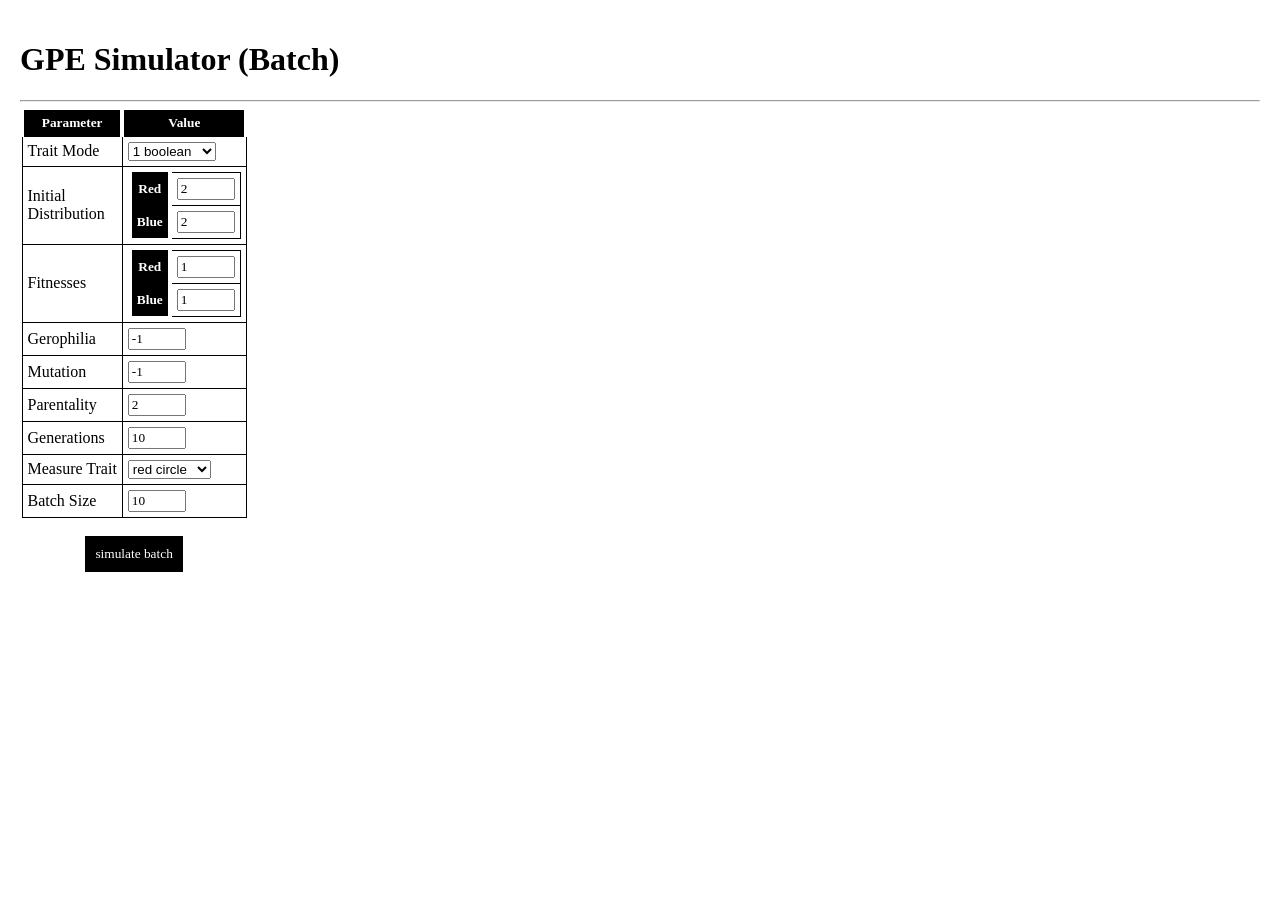
==== GPE-Simulator-Batch/index.html @ 3d19240d "created "summary" gpe result graph" ====
<!DOCTYPE html>
<html lang="en" dir="ltr">
  <body>
    <h1>GPE Simulator (Batch)</h1>

    <hr>

    <!-- <input type="file" id="input-graph-json" value="">
    <br>
    <input type="button" id="submit-graph-json" value="submit" onclick="load_input_json()"> -->

    <div id="config_container">
      <!-- <h2>Configuration</h2> -->
      <table id="config_table">
        <tr>
          <th>Parameter</th>
          <th>Value</th>
        </tr>
        <tr>
          <td>
            Trait Mode
            <span class="tooltip">The kind of traits that members in the genealogy have.</span>
          </td>
          <td>
            <select id="input_trait_mode" onchange="update_config_inputs();">
              <option value="1b">1 boolean</option>
              <option value="2b">2 booleans</option>
            </select>
          </td>
        </tr>
        <tr>
          <td>
            Initial<br>Distribution
            <span class="tooltip">The number of members with each trait in the 0th generation.</span>
          </td>
          <td>
            <table class="for_trait_mode_1b">
              <tr>
                <th>Red</th>
                <td><input type="number" id="input_initial_distribution_trait0" value="5"></td>
              </tr>
              <tr>
                <th>Blue</th>
                <td><input type="number" id="input_initial_distribution_trait1" value="5"></td>
              </tr>
            </table>
            <table class="for_trait_mode_2b">
              <tr>
                <td style="border: none"></td>
                <th>Circle</th>
                <th>Triangle</th>
              </tr>
              <tr>
                <th style="">Red</th>
                <td><input type="number" id="input_initial_distribution_trait00" value="1"></td>
                <td><input type="number" id="input_initial_distribution_trait01" value="1"></td>
              </tr>
              <tr>
                <th>Blue</th>
                <td><input type="number" id="input_initial_distribution_trait10" value="1"></td>
                <td><input type="number" id="input_initial_distribution_trait11" value="1"></td>
              </tr>
            </table>
          </td>
        </tr>
        <tr>
          <td>
            Fitnesses
            <span class="tooltip">The relative fitnesses of each trait.</span>
          </td>
          <td>
            <table class="for_trait_mode_1b">
              <tr>
                <th>Red</th>
                <td><input type="number" id="input_fitness_trait0" value="1"></td>
              </tr>
              <tr>
                <th>Blue</th>
                <td><input type="number" id="input_fitness_trait1" value="1"></td>
              </tr>
            </table>
            <table class="for_trait_mode_2b">
              <tr>
                <td style="border: none"></td>
                <th>Circle</th>
                <th>Triangle</th>
              </tr>
              <tr>
                <th>Red</th>
                <td><input type="number" id="input_fitness_trait00" value="1"></td>
                <td><input type="number" id="input_fitness_trait01" value="1"></td>
              </tr>
              <tr>
                <th>Blue</th>
                <td><input type="number" id="input_fitness_trait10" value="1"></td>
                <td><input type="number" id="input_fitness_trait11" value="1"></td>
              </tr>
            </table>
          </td>
        </tr>
        <tr>
          <td>
            Gerophilia
            <span class="tooltip">
              modifies the percieved fitness of an ancestor as a factor of how many generations previous it is to the currect generation.
            </span>
          </td>
          <td><input type="number" id="input_gerophilia" value="-1"></td>
        </tr>
        <tr>
          <td>
            Mutation
            <span class="tooltip">
              the chance that a trait component will be flipped upon inheritance.
            </span>
          </td>
          <td><input type="number" id="input_mutation" value="-1"></td>
        </tr>
        <tr>
          <td>
            Parentality
            <span class="tooltip">The number of parents that each member has. A member's trait is determined by a polysex function of it's parents' traits.</span>
          </td>
          <td><input type="number" id="input_parentality" value="2"></td>
        </tr>
        <tr>
          <td>
            Generations
            <span class="tooltip">How many generations to produce.</span>
          </td>
          <td><input type="number" id="input_generations" value="5"></td>
        </tr>
        <tr class="hidden">
          <td>
            Older Parents
            <span class="tooltip"><b>True:</b> members choose parents from the entire ancestry.<br><b>False:</b> members choose parents only from the immediately previous generation.</span>
          </td>
          <td><input type="checkbox" id="input_allow_older_parents"></td>
        </tr>
        <tr>
          <td>
            Measure Trait
            <span class="tooltip">The trait to measure GPE results for.</span>
          </td>
          <td><select id="input_measure_trait"></select></td>
        </tr>
        <tr>
          <td>
            Batch Size
            <span class="tooltip">How many genealogies to generate and analyze in aggregate for a batch.</span>
          </td>
          <td><input type="number" id="input_batch_size"></td>
        </tr>
        <!-- <tr>
          <td>...</td>
          <td><input type="checkbox" id="input_..." value="_"></td>
        </tr> -->
      </table>
      <br>
      <button type="button" id="button_simulate_batch" onclick="simulate_batch()">simulate batch</button>
      <div id="status_simulate_batch" class="hidden">
        simulating...
      </div>
      <div id="output_simulate_batch"></div>
    </div>
    <!--  -->
    <div id="gpe_results_graph_container">
      <div>
        <div class="gpe_results_graph" id="gpe_results_graph_summary"></div>
      </div>
      <div>
        <div class="gpe_results_graph" id="gpe_results_graph_Xbar_ancestors"></div>
        <div class="gpe_results_graph" id="gpe_results_graph_fitted_Xbar_ancestors"></div>
      </div>
      <div>
        <div class="gpe_results_graph" id="gpe_results_graph_Xbar_descendants"></div>
        <div class="gpe_results_graph" id="gpe_results_graph_fitted_Xbar_descendants"></div>
      </div>
      <div>
        <div class="gpe_results_graph" id="gpe_results_graph_DXbar"></div>
        <div class="gpe_results_graph" id="gpe_results_graph_fitted_DXbar"></div>
      </div>
      <div>
        <div class="gpe_results_graph" id="gpe_results_graph_cov_Ctil_X_ancestors"></div>
        <div class="gpe_results_graph" id="gpe_results_graph_fitted_cov_Ctil_X_ancestors"></div>
      </div>
      <div>
        <div class="gpe_results_graph" id="gpe_results_graph_ave_DX"></div>
        <div class="gpe_results_graph" id="gpe_results_graph_fitted_ave_DX"></div>
      </div>
      <div>
        <div class="gpe_results_graph" id="gpe_results_graph_cov_Ctil_X_descendants"></div>
        <div class="gpe_results_graph" id="gpe_results_graph_fitted_cov_Ctil_X_descendants"></div>
      </div>
    </div>
  <!--  -->
  </body>
  <head>
    <meta charset="utf-8">
    <title>GPE Simulator (Batch)</title>
    <!-- styles -->
    <link rel="stylesheet" href="styles/main.css">
    <link rel="stylesheet" href="styles/graph.css">

    <!-- mathjax -->
    <!-- <script type="text/javascript"
      src="scripts/es6.js" charset="utf-8"></script> -->
    <!-- <script src="https://polyfill.io/v3/polyfill.min.js?features=es6"></script>
    <script id="MathJax-script" async src="https://cdn.jsdelivr.net/npm/mathjax@3/es5/tex-mml-chtml.js"></script> -->

    <!-- local scripts -->
    <script type="text/javascript" src="scripts/d3.min.js" async></script>
    <script type="text/javascript" src="scripts/plotly.min.js" async></script>
    <script type="text/javascript" src="scripts/utilities.js"></script>
    <script type="text/javascript" src="scripts/graph.js"></script>
    <script type="text/javascript" src="scripts/genealogy.js"></script>
    <script type="text/javascript" src="scripts/gpe.js"></script>
    <script type="text/javascript" src="scripts/gpe_graph.js"></script>
    <script type="text/javascript" src="scripts/main.js"></script>
  </head>
</html>
---- GPE-Simulator-Batch/styles/main.css ----
html, body {
  margin: 0;
  padding: 0;
  padding: 10px;

  font_family: menlo;
}

#config_container {
  vertical_align: top;
  display: inline-block;
  margin-bottom: 0;
}

#config_table {
  vertical-align: top;
}

#genealogy_graph_container {
  display: inline-block;
  vertical-align: top;
}

#graph_container {
  display: inline-block;
  vertical-align: top;
}

#gpe_results_graph_container {
  display: inline-block;
  vertical-align: top;
}

#gpe_results_graph_container > div {
  display: block;
}

.gpe_results_graph {
  vertical-align: top;
  display: inline-block;
}

h2 {
  text-align: center;
}

table {
  border-collapse: collapse;
}

th, td {
  border: 1px solid black;
}

th {
  background: black;
  color: white;
  border: none;
  border-left: 4px solid white;
  border-right: 4px solid white;
  padding: 5px;
  font-size: 10pt;
}

td {
  padding: 5px;
}

input {
  font-family: menlo;
  font-size: 10pt;
}

input[type="number"] {
  width: 50px;
}

#gpe_table_container {
  overflow-y: scroll;
  max-height: 500px;
}

#button_simulate_batch {
  display: block;
  margin: auto;
  margin-top: 0px;
  margin-bottom: 0;
  background: black;
  color: white;
  border: none;
  padding: 10px;
  text-align: center;
  text-decoration: none;
  display: block;
  font-size: 10pt;
  font-family: menlo;
}

#status_simulate_batch {
  display: block;
  margin: auto;
  margin-top: 0px;
  margin-bottom: 0;
  background: black;
  color: white;
  border: none;
  padding: 10px;
  text-align: center;
  text-decoration: none;
  display: block;
  font-size: 10pt;
  font-family: menlo;
}

.output {
  display: inline-block;
}

.hidden {
  display: none;
  visibility: hidden;
  /* border: 1px solid red; */
  height: 0;
  width: 0;
}

#progress_container_generate_genealogy {
  display: none;
  visibility: hidden;
}

.progress_container {
  width: 100%;
  background-color: white;
  box-shadow: 0 0 0 2px black inset;
}

.progress_bar {
  width: 0%;
  height: 10px;
  background-color: black;
}


/*  */
/*  */
/*  */

td:hover > span.tooltip {
  display: block;
}

.tooltip {
  display: none;
  position: absolute;
  border: 2px dashed black;
  background-color: grey;
  color: lime;
  padding: 5px;
  max-width: 300px;
  font-size: 10pt;
  z-index: 10;
}
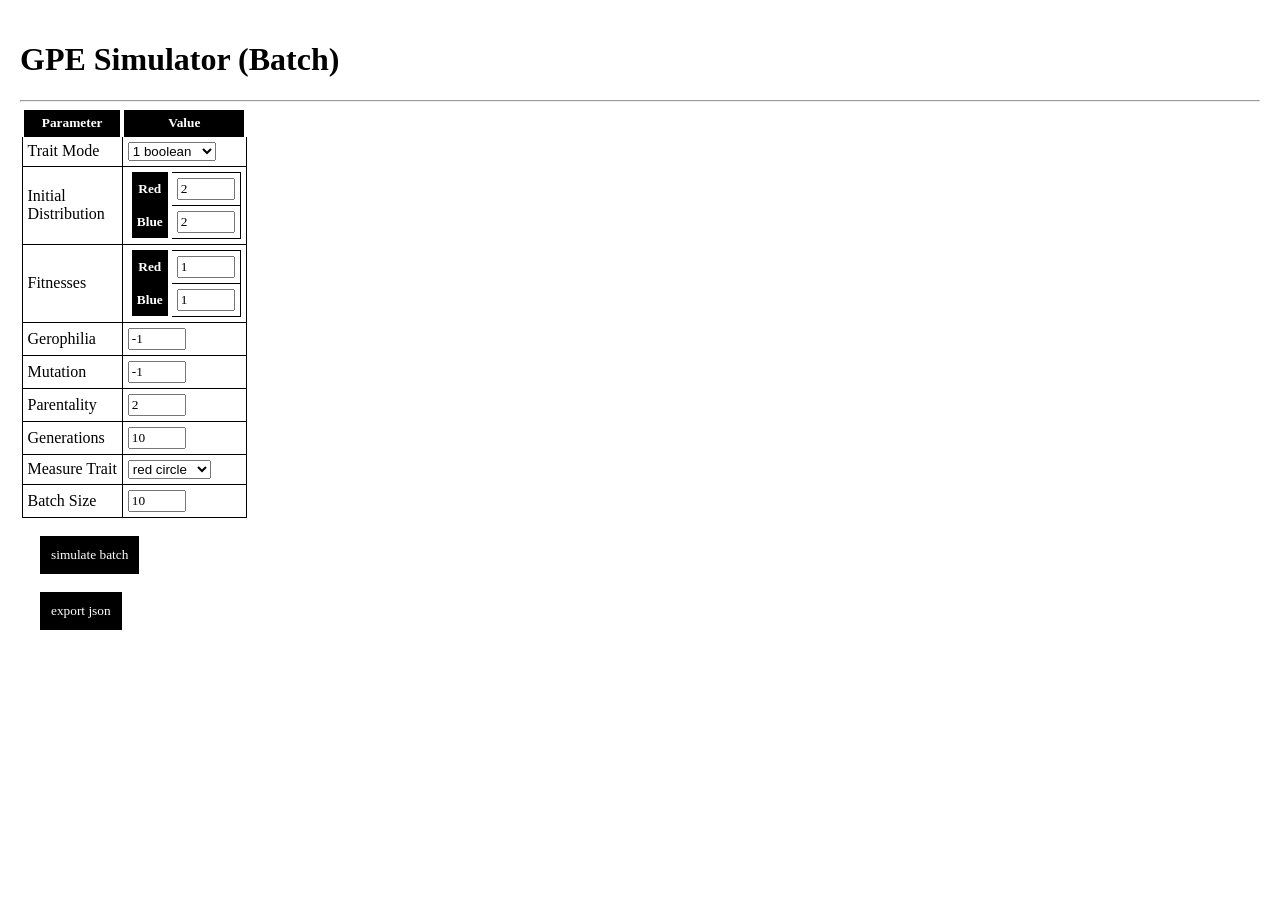
==== commit caeb1055: "export json" ====
--- a/GPE-Simulator-Batch/index.html
+++ b/GPE-Simulator-Batch/index.html
@@ -158,10 +158,8 @@
       </table>
       <br>
       <button type="button" id="button_simulate_batch" onclick="simulate_batch()">simulate batch</button>
-      <div id="status_simulate_batch" class="hidden">
-        simulating...
-      </div>
-      <div id="output_simulate_batch"></div>
+      <br><br>
+      <a id="a_gpe_export" href="#">export json</a>
     </div>
     <!--  -->
     <div id="gpe_results_graph_container">
@@ -212,6 +210,7 @@
     <script type="text/javascript" src="scripts/d3.min.js" async></script>
     <script type="text/javascript" src="scripts/plotly.min.js" async></script>
     <script type="text/javascript" src="scripts/utilities.js"></script>
+    <script type="text/javascript" src="scripts/global.js"></script>
     <script type="text/javascript" src="scripts/graph.js"></script>
     <script type="text/javascript" src="scripts/genealogy.js"></script>
     <script type="text/javascript" src="scripts/gpe.js"></script>
--- a/GPE-Simulator-Batch/styles/main.css
+++ b/GPE-Simulator-Batch/styles/main.css
@@ -80,20 +80,18 @@
   max-height: 500px;
 }
 
-#button_simulate_batch {
-  display: block;
-  margin: auto;
-  margin-top: 0px;
-  margin-bottom: 0;
-  background: black;
-  color: white;
-  border: none;
+button, #a_gpe_export {
+  display: inline-block;;
+  margin-left: 20px;
   padding: 10px;
-  text-align: center;
-  text-decoration: none;
-  display: block;
+  border: 1px solid black;
+
   font-size: 10pt;
   font-family: menlo;
+  text-decoration: none;
+  text-align: center;
+  color: white;
+  background: black;
 }
 
 #status_simulate_batch {
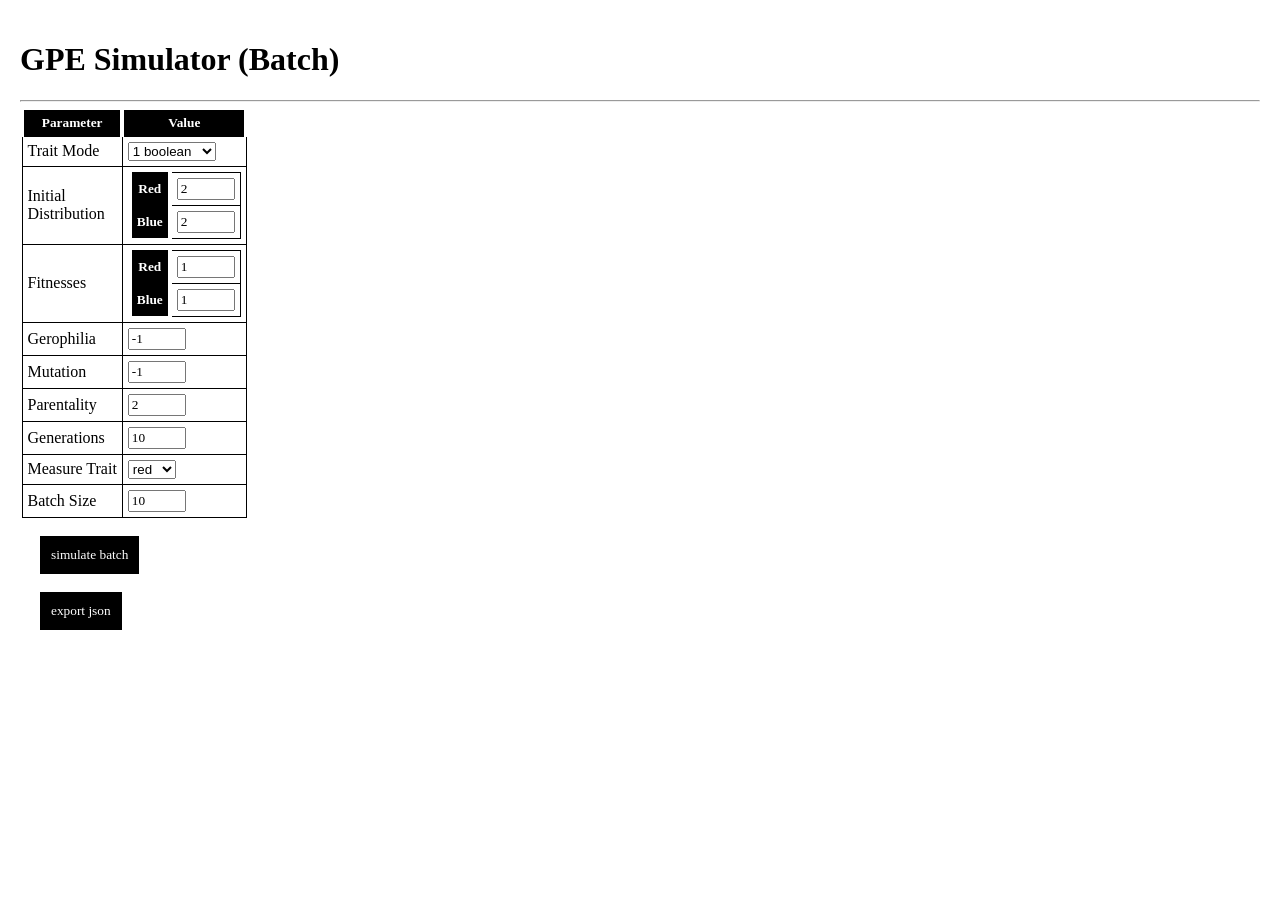
==== commit 5bad20b1: "measure trait can pick specific aspects" ====
--- a/GPE-Simulator-Batch/index.html
+++ b/GPE-Simulator-Batch/index.html
@@ -142,7 +142,7 @@
             Measure Trait
             <span class="tooltip">The trait to measure GPE results for.</span>
           </td>
-          <td><select id="input_measure_trait"></select></td>
+          <td><select id="input_measure_traitset"></select></td>
         </tr>
         <tr>
           <td>
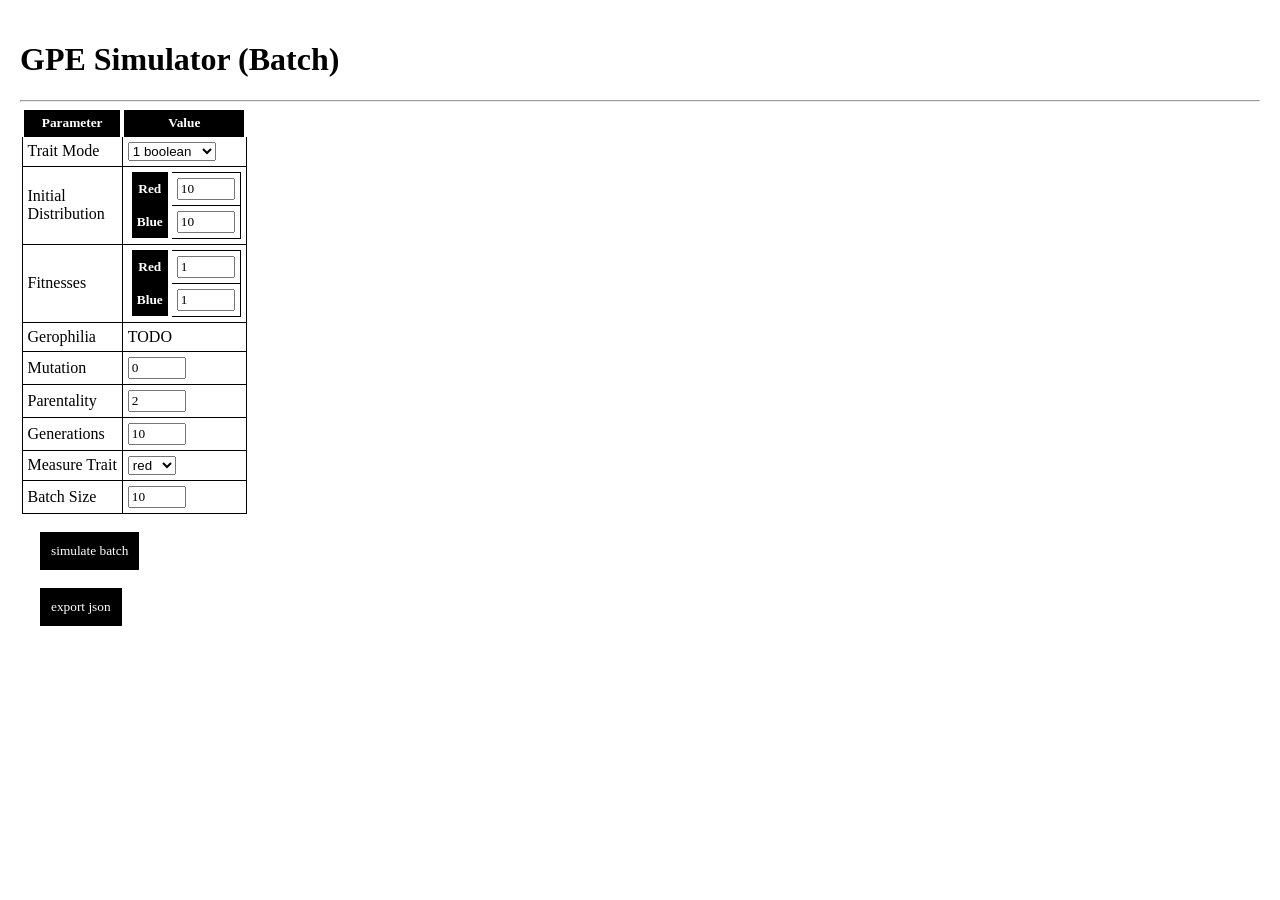
==== commit fe5daf2e: "first impl of mutation" ====
--- a/GPE-Simulator-Batch/index.html
+++ b/GPE-Simulator-Batch/index.html
@@ -105,7 +105,10 @@
               modifies the percieved fitness of an ancestor as a factor of how many generations previous it is to the currect generation.
             </span>
           </td>
-          <td><input type="number" id="input_gerophilia" value="-1"></td>
+          <td>
+            <input type="number" id="input_gerophilia" value="-1" class="hidden">
+            TODO
+          </td>
         </tr>
         <tr>
           <td>
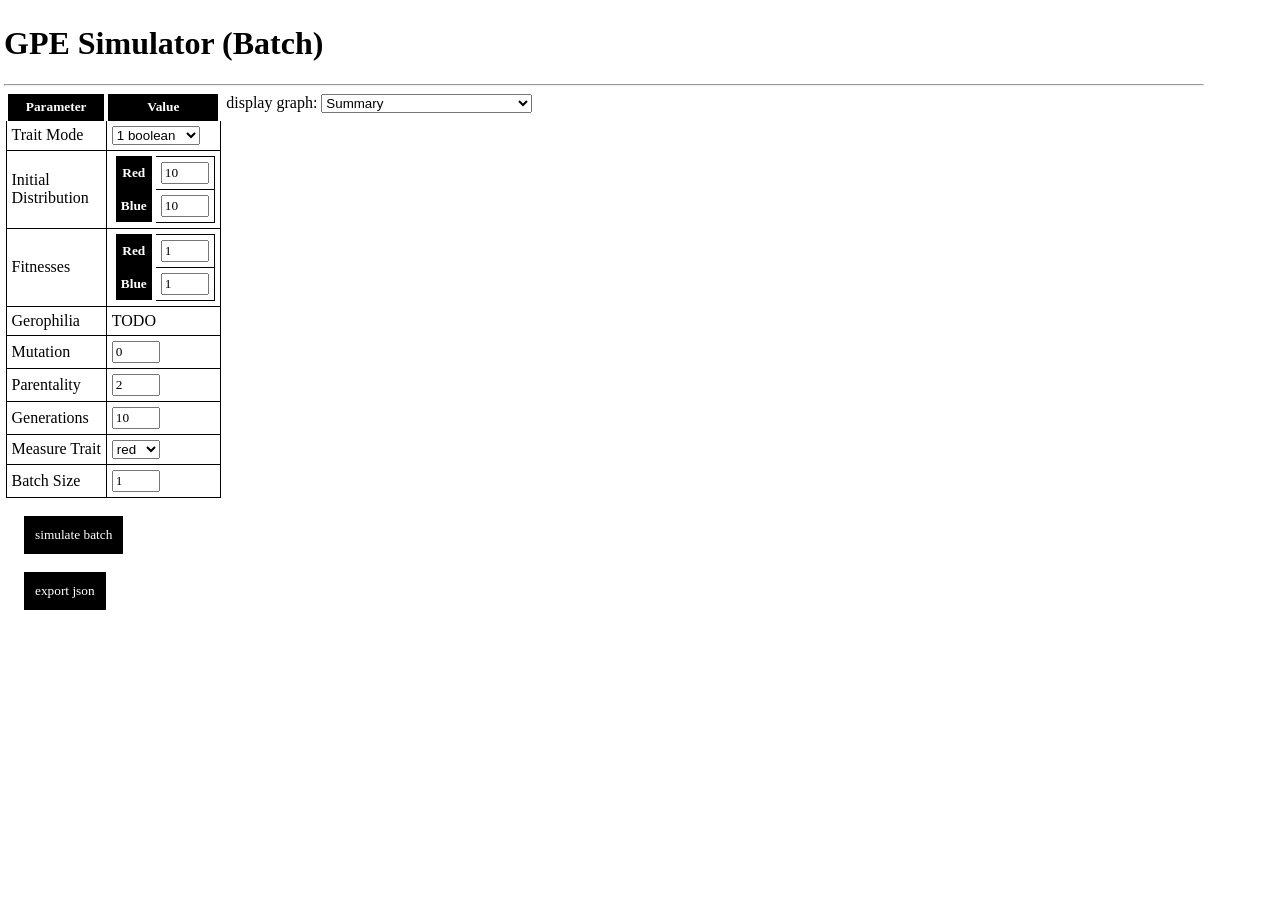
==== commit 30f0a6eb: "modified UI to dropdown for displayed GPE results graph" ====
--- a/GPE-Simulator-Batch/index.html
+++ b/GPE-Simulator-Batch/index.html
@@ -165,7 +165,43 @@
       <a id="a_gpe_export" href="#">export json</a>
     </div>
     <!--  -->
-    <div id="gpe_results_graph_container">
+    <div id="gpe_results_container">
+      <span>
+        display graph:
+        <select id="select_results_graph" onchange="set_displayed_gpe_results_graph(event.target.value);">
+          <option value="summary">Summary</option>
+          <option value="Xbar_ancestors">Xbar_ancestors</option>
+          <option value="fitted_Xbar_ancestors">Xbar_ancestors (fitted)</option>
+          <option value="Xbar_descendants">Xbar_descendants</option>
+          <option value="fitted_Xbar_descendants">Xbar_descendants (fitted)</option>
+          <option value="DXbar">DXbar</option>
+          <option value="fitted_DXbar">DXbar (fitted)</option>
+          <option value="cov_Ctil_X_ancestors">cov_Ctil_X_ancestors</option>
+          <option value="fitted_cov_Ctil_X_ancestors">cov_Ctil_X_ancestors (fitted)</option>
+          <option value="ave_DX">ave_DX</option>
+          <option value="fitted_ave_DX">ave_DX (fitted)</option>
+          <option value="cov_Ctil_X_descendants">cov_Ctil_X_descendants</option>
+          <option value="fitted_cov_Ctil_X_descendants">cov_Ctil_X_descendants (fitted)</option>
+        </select>
+      </span>
+      <div id="gpe_results_graph_container">
+        <div class="gpe_results_graph" id="gpe_results_graph_summary"></div>
+        <div class="gpe_results_graph hidden" id="gpe_results_graph_Xbar_ancestors"></div>
+        <div class="gpe_results_graph hidden" id="gpe_results_graph_fitted_Xbar_ancestors"></div>
+        <div class="gpe_results_graph hidden" id="gpe_results_graph_Xbar_descendants"></div>
+        <div class="gpe_results_graph hidden" id="gpe_results_graph_fitted_Xbar_descendants"></div>
+        <div class="gpe_results_graph hidden" id="gpe_results_graph_DXbar"></div>
+        <div class="gpe_results_graph hidden" id="gpe_results_graph_fitted_DXbar"></div>
+        <div class="gpe_results_graph hidden" id="gpe_results_graph_cov_Ctil_X_ancestors"></div>
+        <div class="gpe_results_graph hidden" id="gpe_results_graph_fitted_cov_Ctil_X_ancestors"></div>
+        <div class="gpe_results_graph hidden" id="gpe_results_graph_ave_DX"></div>
+        <div class="gpe_results_graph hidden" id="gpe_results_graph_fitted_ave_DX"></div>
+        <div class="gpe_results_graph hidden" id="gpe_results_graph_cov_Ctil_X_descendants"></div>
+        <div class="gpe_results_graph hidden" id="gpe_results_graph_fitted_cov_Ctil_X_descendants"></div>
+      </div>
+    </div>
+    <!-- OLD -->
+    <!-- <div id="gpe_results_graph_container">
       <div>
         <div class="gpe_results_graph" id="gpe_results_graph_summary"></div>
       </div>
@@ -193,7 +229,7 @@
         <div class="gpe_results_graph" id="gpe_results_graph_cov_Ctil_X_descendants"></div>
         <div class="gpe_results_graph" id="gpe_results_graph_fitted_cov_Ctil_X_descendants"></div>
       </div>
-    </div>
+    </div> -->
   <!--  -->
   </body>
   <head>
--- a/GPE-Simulator-Batch/styles/main.css
+++ b/GPE-Simulator-Batch/styles/main.css
@@ -1,9 +1,13 @@
 html, body {
   margin: 0;
   padding: 0;
-  padding: 10px;
+  padding: 2px;
 
   font_family: menlo;
+}
+
+body {
+  width: 1200px;
 }
 
 #config_container {
@@ -26,18 +30,22 @@
   vertical-align: top;
 }
 
-#gpe_results_graph_container {
+#gpe_results_container {
   display: inline-block;
   vertical-align: top;
+  align-items: center;
 }
 
-#gpe_results_graph_container > div {
-  display: block;
+#gpe_results_graph_container {
+
+}
+
+#gpe_results_graph_container > select {
+
 }
 
 .gpe_results_graph {
-  vertical-align: top;
-  display: inline-block;
+
 }
 
 h2 {
@@ -72,7 +80,7 @@
 }
 
 input[type="number"] {
-  width: 50px;
+  width: 40px;
 }
 
 #gpe_table_container {
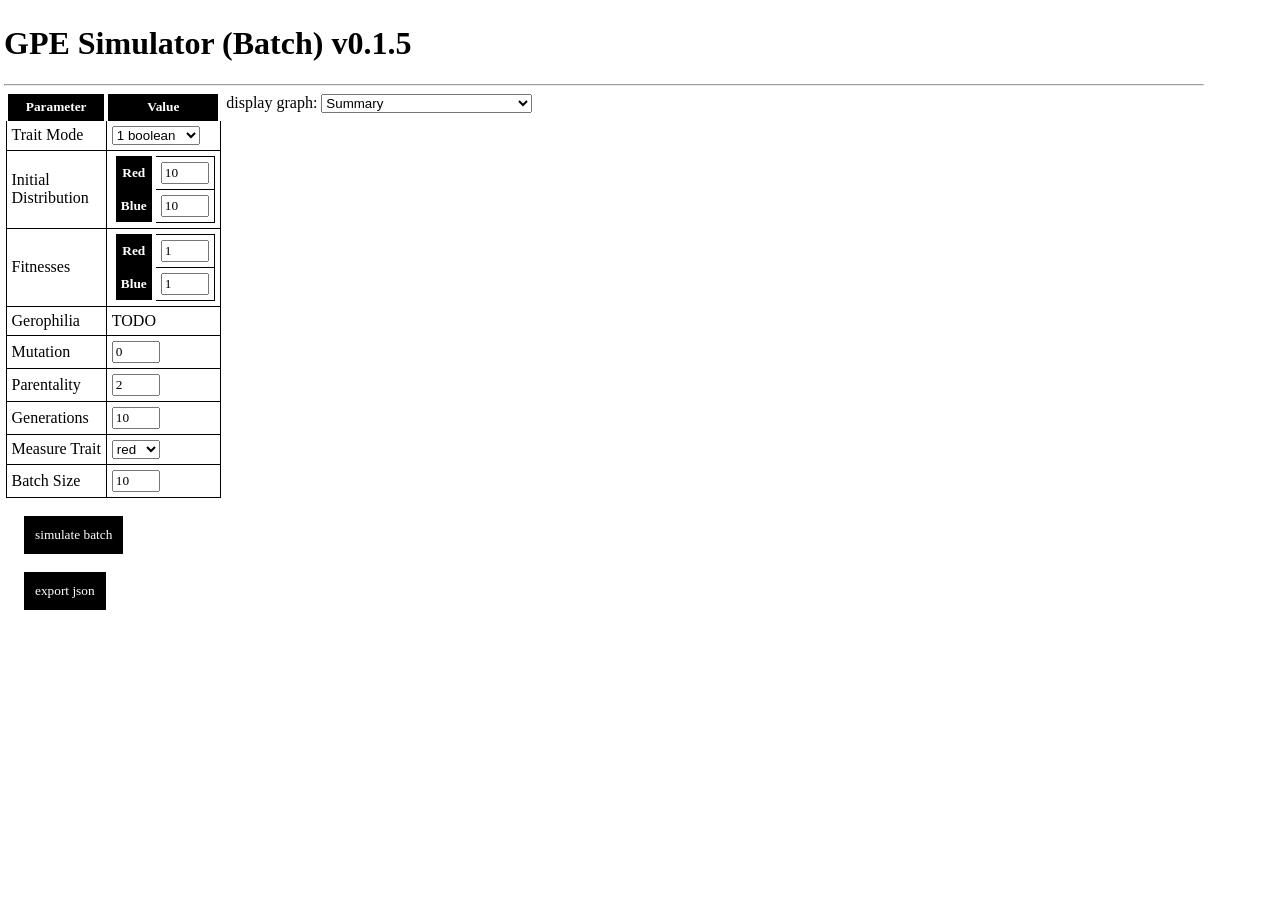
==== commit a768f544: "experimental progress bar commented out" ====
--- a/GPE-Simulator-Batch/index.html
+++ b/GPE-Simulator-Batch/index.html
@@ -1,7 +1,7 @@
 <!DOCTYPE html>
 <html lang="en" dir="ltr">
   <body>
-    <h1>GPE Simulator (Batch)</h1>
+    <h1>GPE Simulator (Batch) v0.1.5</h1>
 
     <hr>
 
@@ -161,6 +161,8 @@
       </table>
       <br>
       <button type="button" id="button_simulate_batch" onclick="simulate_batch()">simulate batch</button>
+      <!-- <span id="progress_text">-1</span>
+      <div id="simulate_batch_status" class="hidden"><img id="simulate_batch_status_image"  src="images/loading.gif" alt=""></div> -->
       <br><br>
       <a id="a_gpe_export" href="#">export json</a>
     </div>
--- a/GPE-Simulator-Batch/styles/main.css
+++ b/GPE-Simulator-Batch/styles/main.css
@@ -105,7 +105,7 @@
 #status_simulate_batch {
   display: block;
   margin: auto;
-  margin-top: 0px;
+  margin-top: 0;
   margin-bottom: 0;
   background: black;
   color: white;
@@ -116,6 +116,18 @@
   display: block;
   font-size: 10pt;
   font-family: menlo;
+}
+
+#simulate_batch_status {
+  display: inline-block;
+  padding-bottom: 0px;
+  padding-top: 0px;
+  vertical-align: middle;
+}
+
+#simulate_batch_status_image {
+  width: 30px;
+  height: 30px;
 }
 
 .output {
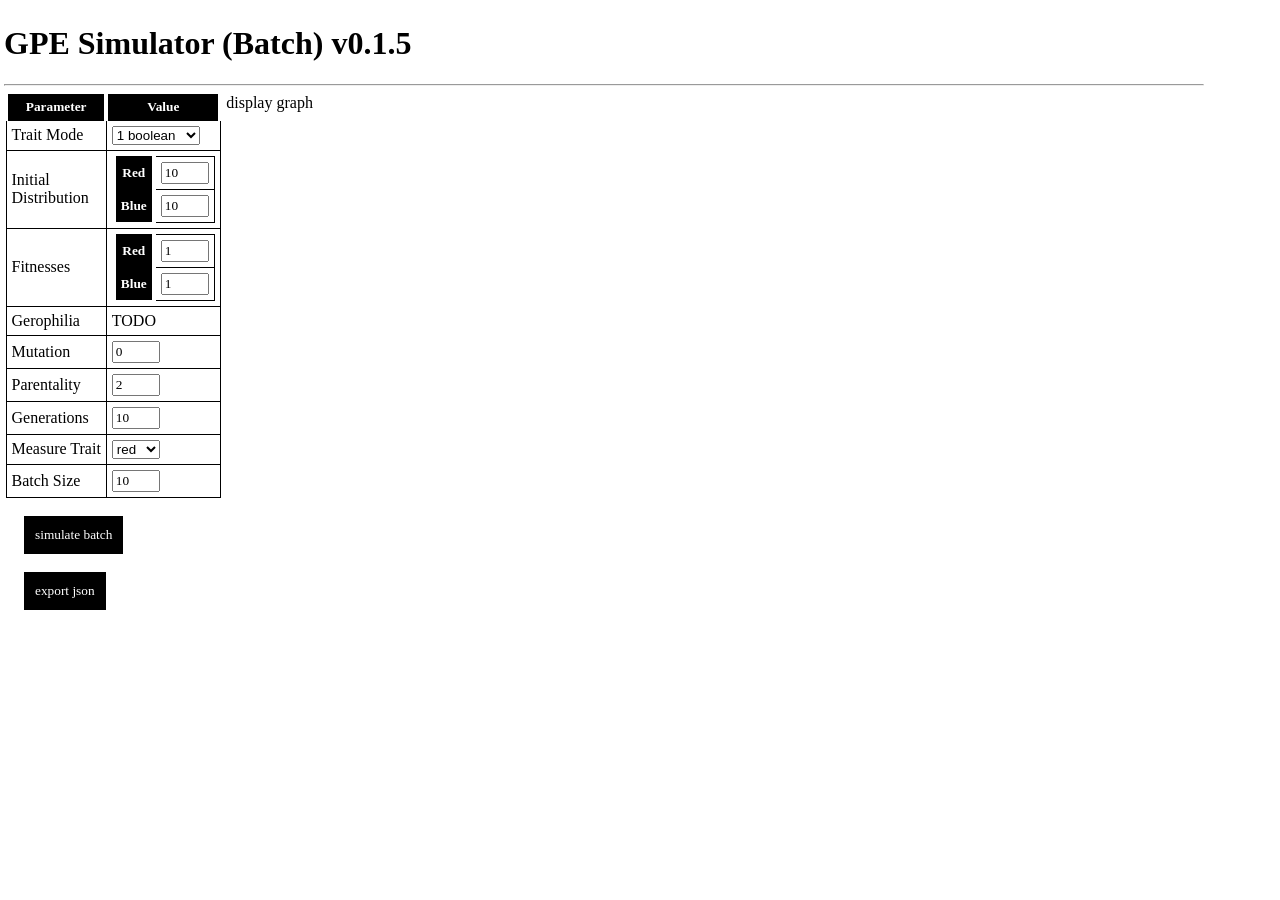
==== commit d955363a: "allow selection of multiple graphs to view" ====
--- a/GPE-Simulator-Batch/index.html
+++ b/GPE-Simulator-Batch/index.html
@@ -168,6 +168,80 @@
     </div>
     <!--  -->
     <div id="gpe_results_container">
+      <div id="gpe_results_selection_container">
+        <span>display graph</span>
+        <div id="gpe_results_options_container">
+          <label>
+            <input id="gpe_results_option_summary" type="checkbox" onchange="update_show_gpe_results_graph(event)">
+            summary
+          </label>
+          <label>
+            <input id="gpe_results_option_Xbar_ancestors" type="checkbox" onchange="update_show_gpe_results_graph(event)">
+            Xbar_ancestors
+          </label>
+          <!-- <label>
+            <input id="gpe_results_option_fitted_Xbar_ancestors" type="checkbox" onchange="update_show_gpe_results_graph(event)">
+            Xbar_ancestors (fitted)
+          </label> -->
+          <label>
+            <input id="gpe_results_option_Xbar_descendants" type="checkbox" onchange="update_show_gpe_results_graph(event)">
+            Xbar_descendants
+          </label>
+          <!-- <label>
+            <input id="gpe_results_option_fitted_Xbar_descendants" type="checkbox" onchange="update_show_gpe_results_graph(event)">
+            Xbar_descendants (fitted)
+          </label> -->
+          <label>
+            <input id="gpe_results_option_DXbar" type="checkbox" onchange="update_show_gpe_results_graph(event)">
+            DXbar
+          </label>
+          <!-- <label>
+            <input id="gpe_results_option_fitted_DXbar" type="checkbox" onchange="update_show_gpe_results_graph(event)">
+            DXbar (fitted)
+          </label> -->
+          <label>
+            <input id="gpe_results_option_cov_Ctil_X_ancestors" type="checkbox" onchange="update_show_gpe_results_graph(event)">
+            cov_Ctil_X_ancestors
+          </label>
+          <!-- <label>
+            <input id="gpe_results_option_fitted_cov_Ctil_X_ancestors" type="checkbox" onchange="update_show_gpe_results_graph(event)">
+            cov_Ctil_X_ancestors (fitted)
+          </label> -->
+          <label>
+            <input id="gpe_results_option_ave_DX" type="checkbox" onchange="update_show_gpe_results_graph(event)">
+            ave_DX
+          </label>
+          <!-- <label>
+            <input id="gpe_results_option_fitted_ave_DX" type="checkbox" onchange="update_show_gpe_results_graph(event)">
+            ave_DX (fitted)
+          </label> -->
+          <label>
+            <input id="gpe_results_option_cov_Ctil_X_descendants" type="checkbox" onchange="update_show_gpe_results_graph(event)">
+            cov_Ctil_X_descendants
+          </label>
+          <!-- <label>
+            <input id="gpe_results_option_fitted_cov_Ctil_X_descendants" type="checkbox" onchange="update_show_gpe_results_graph(event)">
+            cov_Ctil_X_descendants (fitted)
+          </label> -->
+        </div>
+      </div>
+      <div id="gpe_results_graph_container">
+        <div class="gpe_results_graph hidden" id="gpe_results_graph_summary"></div>
+        <div class="gpe_results_graph hidden" id="gpe_results_graph_Xbar_ancestors"></div>
+        <div class="gpe_results_graph hidden" id="gpe_results_graph_fitted_Xbar_ancestors"></div>
+        <div class="gpe_results_graph hidden" id="gpe_results_graph_Xbar_descendants"></div>
+        <div class="gpe_results_graph hidden" id="gpe_results_graph_fitted_Xbar_descendants"></div>
+        <div class="gpe_results_graph hidden" id="gpe_results_graph_DXbar"></div>
+        <div class="gpe_results_graph hidden" id="gpe_results_graph_fitted_DXbar"></div>
+        <div class="gpe_results_graph hidden" id="gpe_results_graph_cov_Ctil_X_ancestors"></div>
+        <div class="gpe_results_graph hidden" id="gpe_results_graph_fitted_cov_Ctil_X_ancestors"></div>
+        <div class="gpe_results_graph hidden" id="gpe_results_graph_ave_DX"></div>
+        <div class="gpe_results_graph hidden" id="gpe_results_graph_fitted_ave_DX"></div>
+        <div class="gpe_results_graph hidden" id="gpe_results_graph_cov_Ctil_X_descendants"></div>
+        <div class="gpe_results_graph hidden" id="gpe_results_graph_fitted_cov_Ctil_X_descendants"></div>
+      </div>
+    </div>
+    <!-- <div id="gpe_results_container">
       <span>
         display graph:
         <select id="select_results_graph" onchange="set_displayed_gpe_results_graph(event.target.value);">
@@ -201,7 +275,9 @@
         <div class="gpe_results_graph hidden" id="gpe_results_graph_cov_Ctil_X_descendants"></div>
         <div class="gpe_results_graph hidden" id="gpe_results_graph_fitted_cov_Ctil_X_descendants"></div>
       </div>
-    </div>
+    </div> -->
+    <!--  -->
+    <!--  -->
     <!-- OLD -->
     <!-- <div id="gpe_results_graph_container">
       <div>
--- a/GPE-Simulator-Batch/styles/main.css
+++ b/GPE-Simulator-Batch/styles/main.css
@@ -36,16 +36,50 @@
   align-items: center;
 }
 
+#gpe_results_selection_container {
+
+}
+
+#gpe_results_selection_container:hover #gpe_results_options_container {
+  display: block;
+}
+
+#gpe_results_options_container {
+  display: none;
+  position: absolute;
+  z-index: 1;
+  background-color: gray;
+  color: white;
+  padding: 5px;
+  border: 2px dashed black;
+}
+
+#gpe_results_options_container > label {
+  display: block;
+}
+
+.gpe_results_option_status {
+  width: 10px;
+  height: 10px;
+  background-color: white;
+  border: 5px solid black;
+}
+
+.gpe_results_option_status.active {
+  background-color: orange;
+}
+
+.gpe_results_option_button {
+  display: block;
+
+}
+
 #gpe_results_graph_container {
 
 }
 
-#gpe_results_graph_container > select {
-
-}
-
 .gpe_results_graph {
-
+  margin-bottom: 10px;
 }
 
 h2 {
@@ -88,7 +122,7 @@
   max-height: 500px;
 }
 
-button, #a_gpe_export {
+#button_simulate_batch , #a_gpe_export {
   display: inline-block;;
   margin-left: 20px;
   padding: 10px;
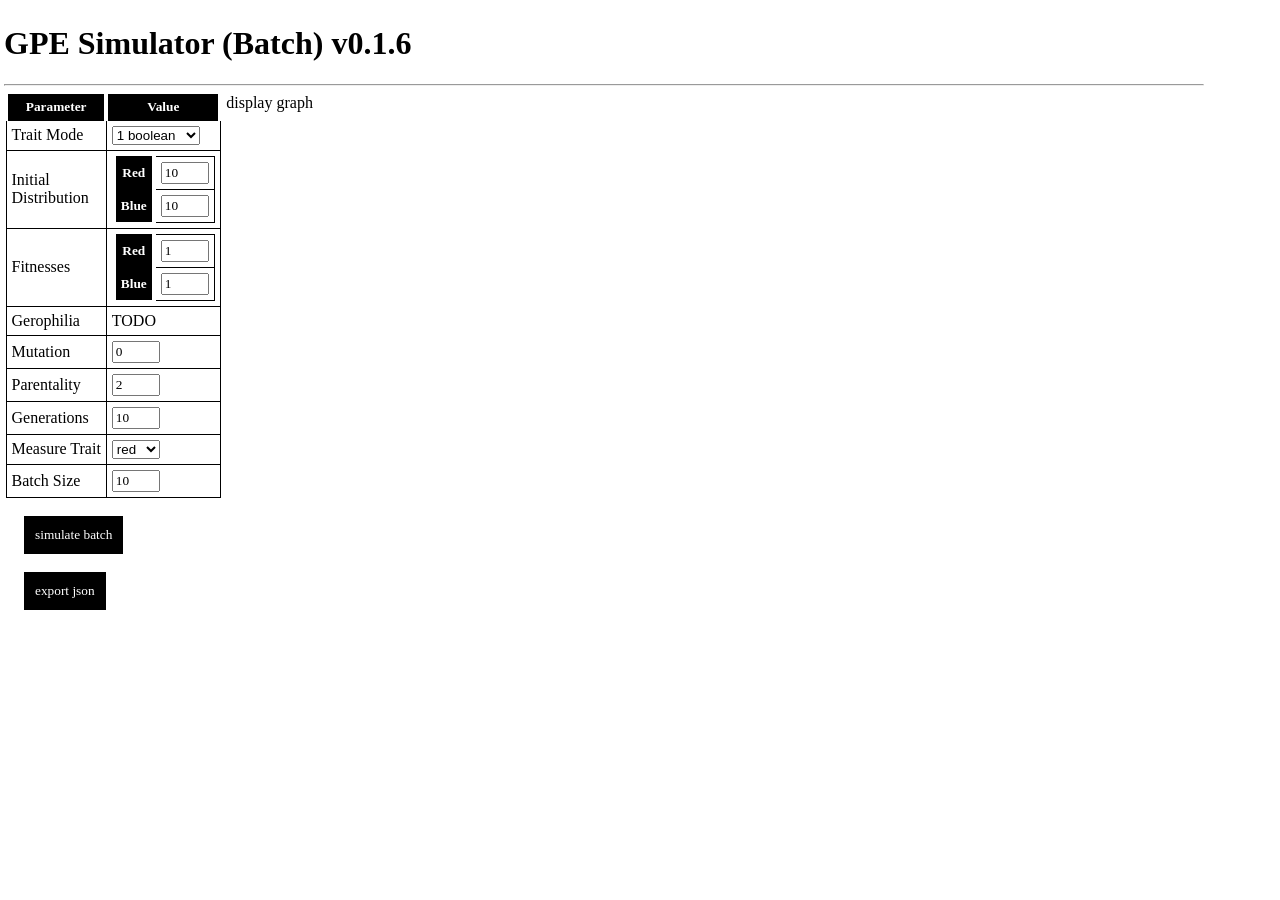
==== commit 874368da: "updated version number" ====
--- a/GPE-Simulator-Batch/index.html
+++ b/GPE-Simulator-Batch/index.html
@@ -1,7 +1,7 @@
 <!DOCTYPE html>
 <html lang="en" dir="ltr">
   <body>
-    <h1>GPE Simulator (Batch) v0.1.5</h1>
+    <h1>GPE Simulator (Batch) v0.1.6</h1>
 
     <hr>
 
